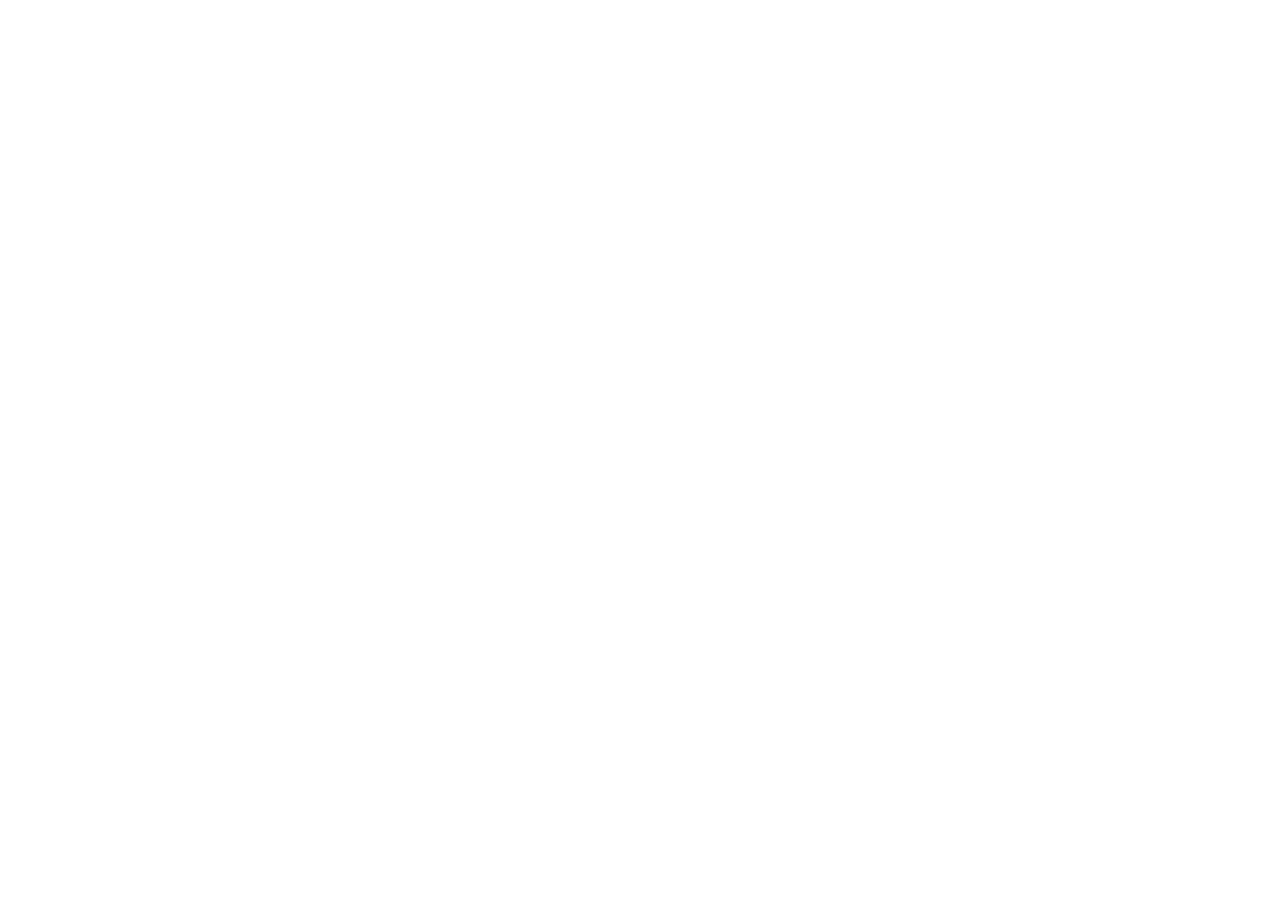
==== demo-customer-api-frontend/src/main/resources/static/index.html @ bd8083bb ":tada:" ====
<!DOCTYPE html>
<html lang="en">

<head>
    <meta charset="UTF-8">
    <meta name="viewport" content="width=device-width, initial-scale=1.0">
    <title>Document</title>
</head>

<body>
    <div id="customer"></div>


    <script>
        const url = "http://localhost:8080";
        let data = [];

        const getData = async () => {
            const res = await fetch(`${url}/customer`);
            data = JSON.parse(await res.text());
            render()
        }

        const render = () => {
            const CUSTOMER = document.querySelector("#customer");
            CUSTOMER.innerHTML = '';
            const ul = document.createElement("ul");

            data.forEach(el => {
                const li = document.createElement("li");
                const div = document.createElement("div");
                li.innerHTML = `
                            #${el.customerId}, first name: ${el.firstName}, last name:  ${el.lastName}
                            <button onclick=delCustomer(${el.customerId})>Delete</button>`
                ul.appendChild(li);

            })
            CUSTOMER.appendChild(ul);

        }



        const delCustomer = async (id) => {

            const isConfirm = confirm(`Are you sure to delete #${id} ?`);
            if (!isConfirm) return;

            await fetch(`${url}/customer/${id}`, {
                method: "delete"
            })

            alert(`Delete ${id} successful`);
            
            data = data.filter(e => e.customerId !== id);
            render();
            
        }

        (() => {
            getData();
        })()
    </script>
</body>

</html>
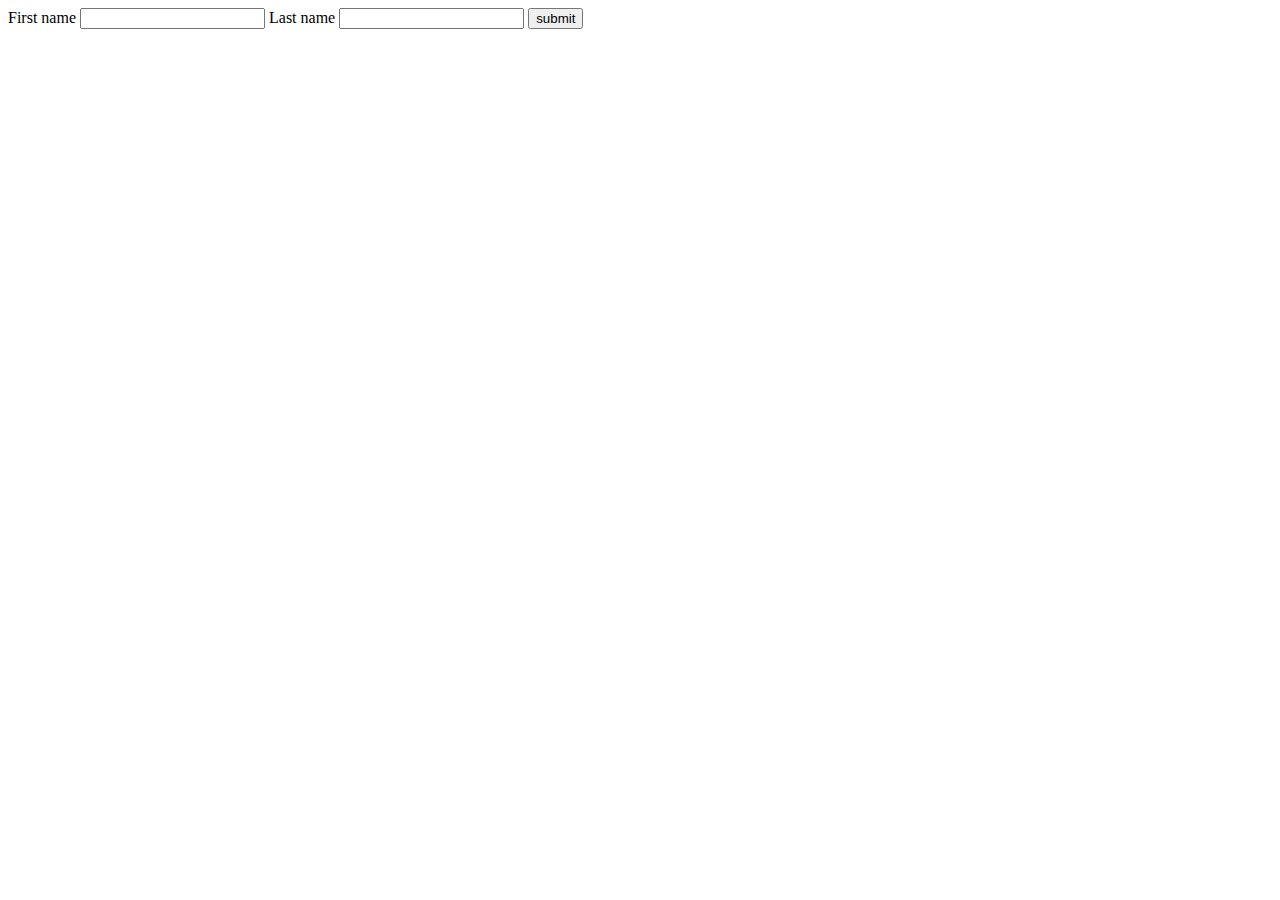
==== commit 6a696095: ":tada: v2" ====
--- a/demo-customer-api-frontend/src/main/resources/static/index.html
+++ b/demo-customer-api-frontend/src/main/resources/static/index.html
@@ -5,9 +5,18 @@
     <meta charset="UTF-8">
     <meta name="viewport" content="width=device-width, initial-scale=1.0">
     <title>Document</title>
+    <link href="https://fonts.googleapis.com/icon?family=Material+Icons" rel="stylesheet">
 </head>
 
 <body>
+    <form id="form">
+        <label for="firstName">First name</label>
+        <input type="text" id="firstName" name="firstName">
+        <label for="lastName">Last name</label>
+        <input type="text" id="lastName" name="lastName">
+        <input type="submit" value="submit">
+    </form>
+
     <div id="customer"></div>
 
 
@@ -31,7 +40,8 @@
                 const div = document.createElement("div");
                 li.innerHTML = `
                             #${el.customerId}, first name: ${el.firstName}, last name:  ${el.lastName}
-                            <button onclick=delCustomer(${el.customerId})>Delete</button>`
+                            <button onclick=delCustomer(${el.customerId})>Delete</button>
+                            <i class="material-icons" onclick=loadEditPage(${el.customerId})>edit</i>`
                 ul.appendChild(li);
 
             })
@@ -39,7 +49,10 @@
 
         }
 
-
+        const loadEditPage = (id) => {
+            localStorage.id = id;
+            window.location = "edit-form.html";
+        }
 
         const delCustomer = async (id) => {
 
@@ -51,14 +64,37 @@
             })
 
             alert(`Delete ${id} successful`);
-            
+
             data = data.filter(e => e.customerId !== id);
             render();
-            
+
+        }
+
+        const listeners = () => {
+            document.getElementById("form").addEventListener("submit", async e => {
+                e.preventDefault();
+                const firstName = e.target.firstName.value;
+                const lastName = e.target.lastName.value;
+                const res = await fetch(`${url}/customer`, {
+                    method: "POST",
+                    headers: {
+                        'Content-Type': 'application/json',
+                    },
+                    body: JSON.stringify({ firstName, lastName })
+                });
+
+                document.getElementById("firstName").value = "";
+                document.getElementById("lastName").value = "";
+
+                data.push(JSON.parse(await res.text()));
+
+                render();
+            })
         }
 
         (() => {
             getData();
+            listeners();
         })()
     </script>
 </body>
